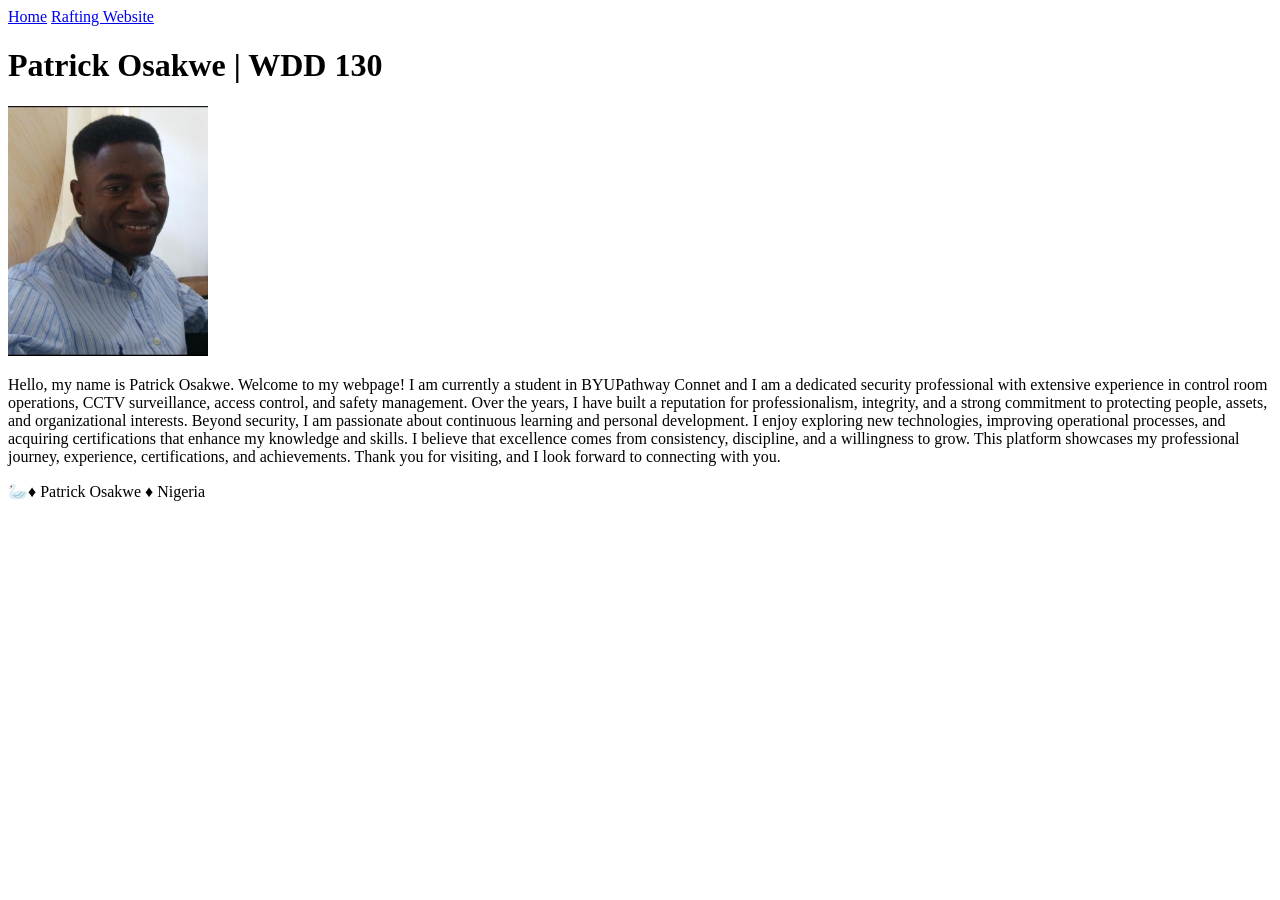
==== index.html @ 130db642 "add index.html" ====
<!DOCTYPE html>
<html lang="en">

<head>
    <meta charset="UTF-8">
    <meta name="viewport" content="width=device-width, initial-scale=1.0">
    <title>Patrick Osakwe | Personal Homepage</title>
</head>

<body>
    <header>
        <nav>
            <a href="#">Home</a>
            <a href="wwr/">Rafting Website</a>
        </nav>
    </header>
    <main>
        <h1>Patrick Osakwe | WDD 130</h1>
        <img src="images/Patrick.jpeg" alt="Patrick Osakwe Profile Picture" width="200">
        <p>Hello, my name is Patrick Osakwe.

            Welcome to my webpage!

            I am currently a student in BYUPathway Connet and I am a dedicated security professional
            with extensive experience in control room operations, CCTV
            surveillance, access control, and safety management. Over the years, I have built a
            reputation for
            professionalism, integrity, and a strong commitment to protecting people, assets, and
            organizational
            interests.

            Beyond security, I am passionate about continuous learning and personal development. I
            enjoy
            exploring new technologies, improving operational processes, and acquiring
            certifications that
            enhance my knowledge and skills. I believe that excellence comes from consistency,
            discipline, and a
            willingness to grow.

            This platform showcases my professional journey, experience, certifications, and
            achievements. Thank
            you for visiting, and I look forward to connecting with you.</p>

    </main>
    <footer>
        <p>
            🦢♦️ Patrick Osakwe ♦️ Nigeria

        </p>


    </footer>
</body>

</html>
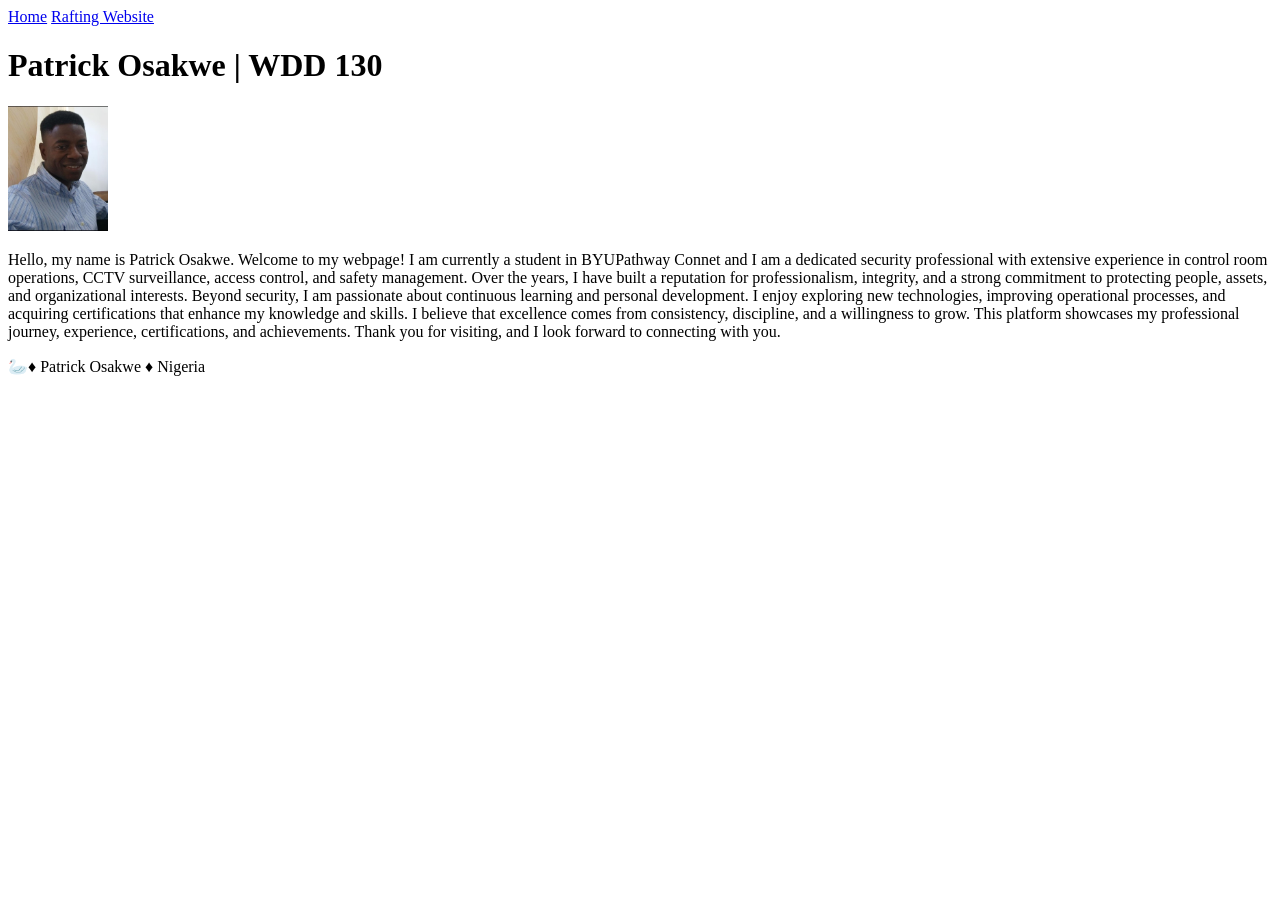
==== commit 3773ae1b: "add" ====
--- a/index.html
+++ b/index.html
@@ -16,7 +16,7 @@
     </header>
     <main>
         <h1>Patrick Osakwe | WDD 130</h1>
-        <img src="images/Patrick.jpeg" alt="Patrick Osakwe Profile Picture" width="200">
+        <img src="images/Patrick.jpeg" alt="Patrick Osakwe Profile Picture" width="100">
         <p>Hello, my name is Patrick Osakwe.
 
             Welcome to my webpage!
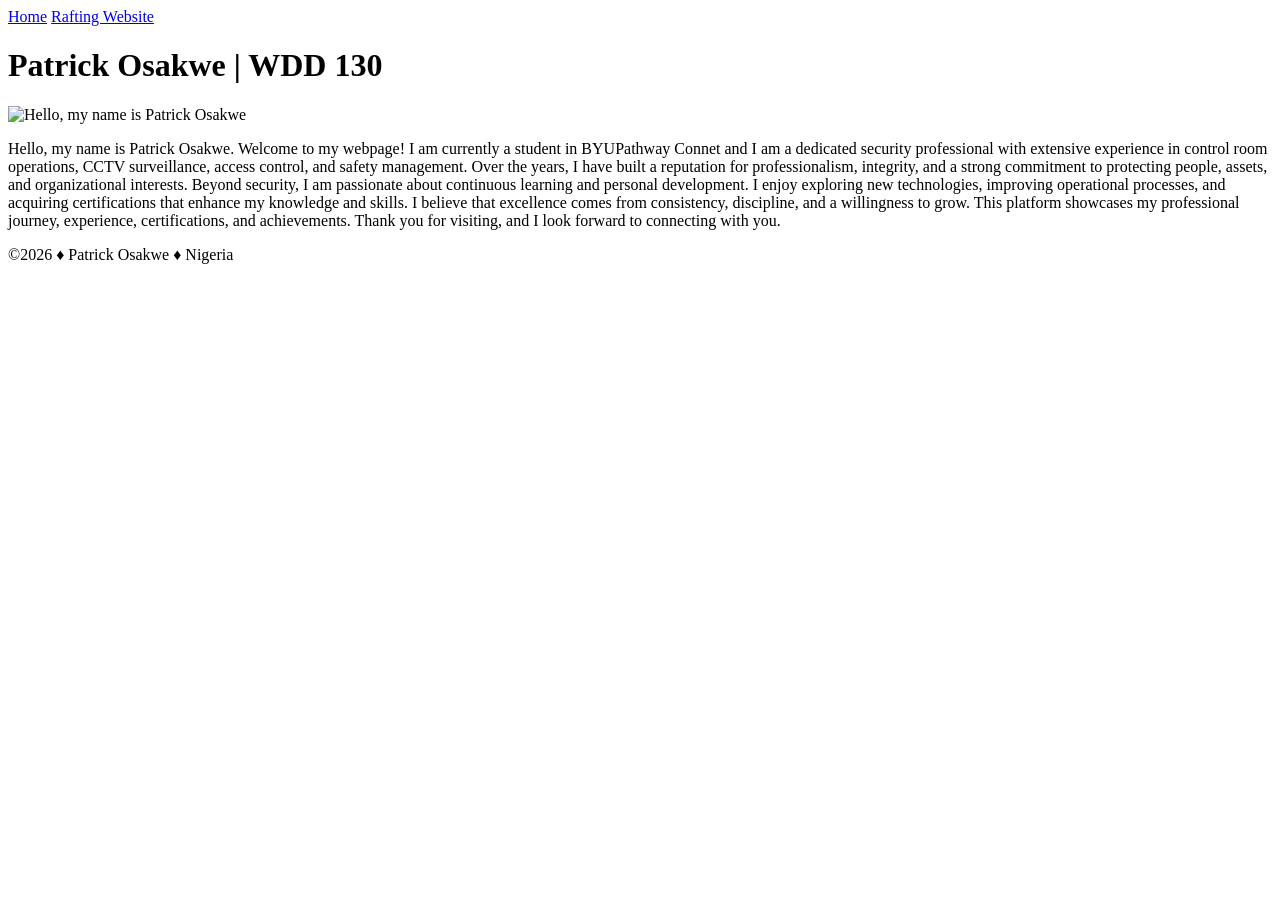
==== commit 7e928783: "add" ====
--- a/index.html
+++ b/index.html
@@ -4,7 +4,7 @@
 <head>
     <meta charset="UTF-8">
     <meta name="viewport" content="width=device-width, initial-scale=1.0">
-    <title>Patrick Osakwe | Personal Homepage</title>
+    <title>Patrick Osakwe | WDD 130</title>
 </head>
 
 <body>
@@ -16,7 +16,7 @@
     </header>
     <main>
         <h1>Patrick Osakwe | WDD 130</h1>
-        <img src="images/Patrick.jpeg" alt="Patrick Osakwe Profile Picture" width="100">
+        <img src="images/patrick.jpeg" alt="Hello, my name is Patrick Osakwe" width="100">
         <p>Hello, my name is Patrick Osakwe.
 
             Welcome to my webpage!
@@ -44,7 +44,7 @@
     </main>
     <footer>
         <p>
-            🦢♦️ Patrick Osakwe ♦️ Nigeria
+            ©2026 ♦️ Patrick Osakwe ♦️ Nigeria
 
         </p>
 
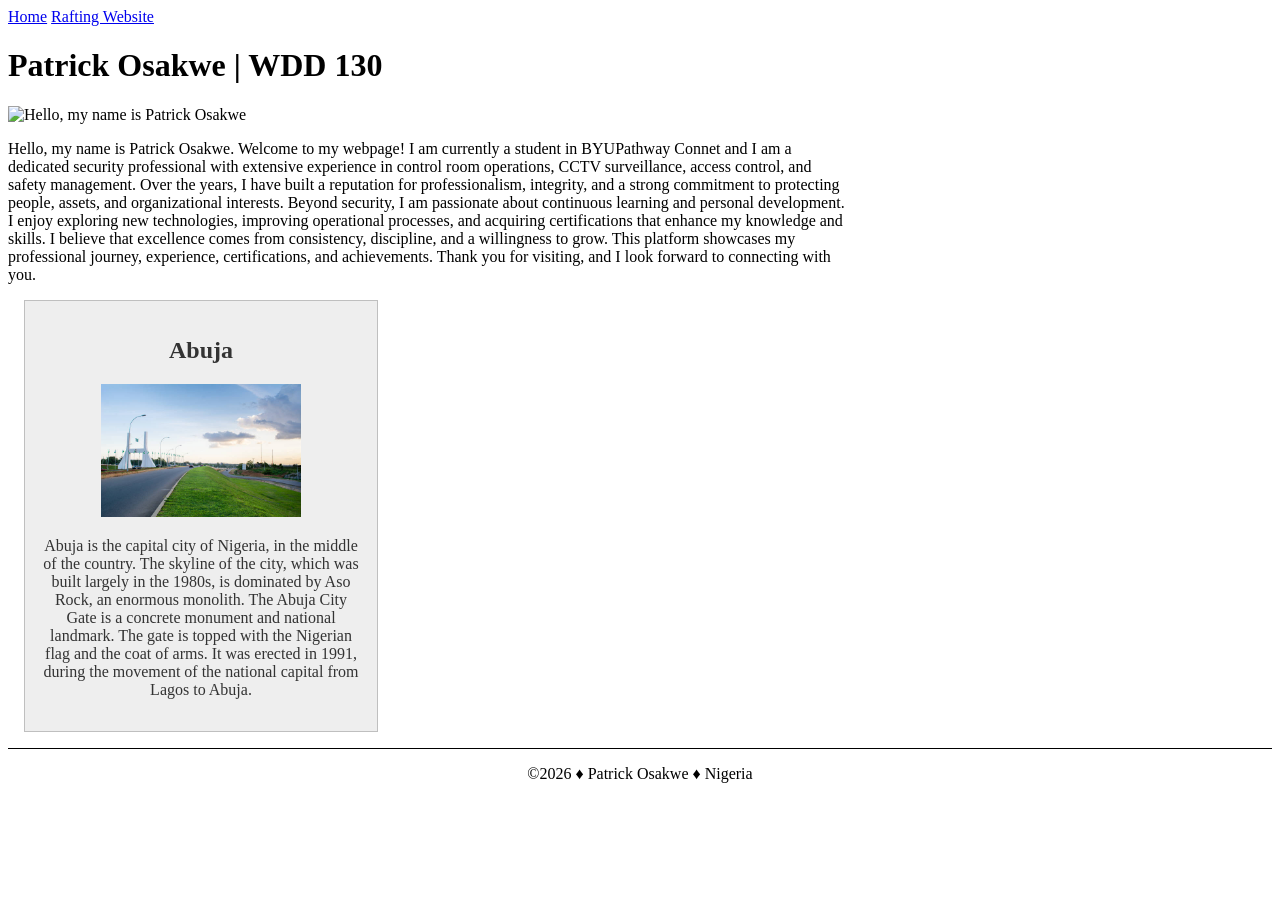
==== commit 3f677f35: "W02 modified" ====
--- a/index.html
+++ b/index.html
@@ -5,6 +5,9 @@
     <meta charset="UTF-8">
     <meta name="viewport" content="width=device-width, initial-scale=1.0">
     <title>Patrick Osakwe | WDD 130</title>
+    <meta name="description" content="Patrick Osakwe's BYU Pathway Connect WDD 130 course home page">
+    <meta name="authur" content="Patrick Osakwe">
+    <link rel="stylesheet" href="styles/styles.css">
 </head>
 
 <body>
@@ -16,7 +19,7 @@
     </header>
     <main>
         <h1>Patrick Osakwe | WDD 130</h1>
-        <img src="images/patrick.jpeg" alt="Hello, my name is Patrick Osakwe" width="100">
+        <img src="images/profile.jpeg" alt="Hello, my name is Patrick Osakwe" width="100">
         <p>Hello, my name is Patrick Osakwe.
 
             Welcome to my webpage!
@@ -42,6 +45,14 @@
             you for visiting, and I look forward to connecting with you.</p>
 
     </main>
+    <aside>
+        <h2>Abuja</h2>
+        <img src="images/Abuja.jpg" alt="Abuja City Gate Monument">
+        <p>
+            Abuja is the capital city of Nigeria, in the middle of the country. The skyline of the city, which was built largely in the 1980s, is dominated by Aso Rock, an enormous monolith. The Abuja City Gate is a concrete monument and national landmark. The gate is topped with the Nigerian flag and the coat of arms. It was erected in 1991, during the movement of the national capital from Lagos to Abuja.
+        </p>
+
+    </aside>
     <footer>
         <p>
             ©2026 ♦️ Patrick Osakwe ♦️ Nigeria
--- a/styles/styles.css
+++ b/styles/styles.css
@@ -0,0 +1,34 @@
+main{
+    max-width: 840px;
+}
+
+main img{
+    width: 150px;
+    height: auto;
+}
+
+aside{
+    width: 20rem;
+    margin: 1rem;
+    border: 1px solid rgb(0 0 0 / 0.2);
+    padding: 1em;
+    background-color: #eee;
+    color: #333;
+    text-align: center;
+}
+
+aside img{
+    width: 200px;
+    height: auto;
+    
+}
+
+p{
+    padding: 0;
+}
+
+footer{
+    margin-top: 15px;
+    border-top: 1px solid #000;
+    text-align: center;
+}
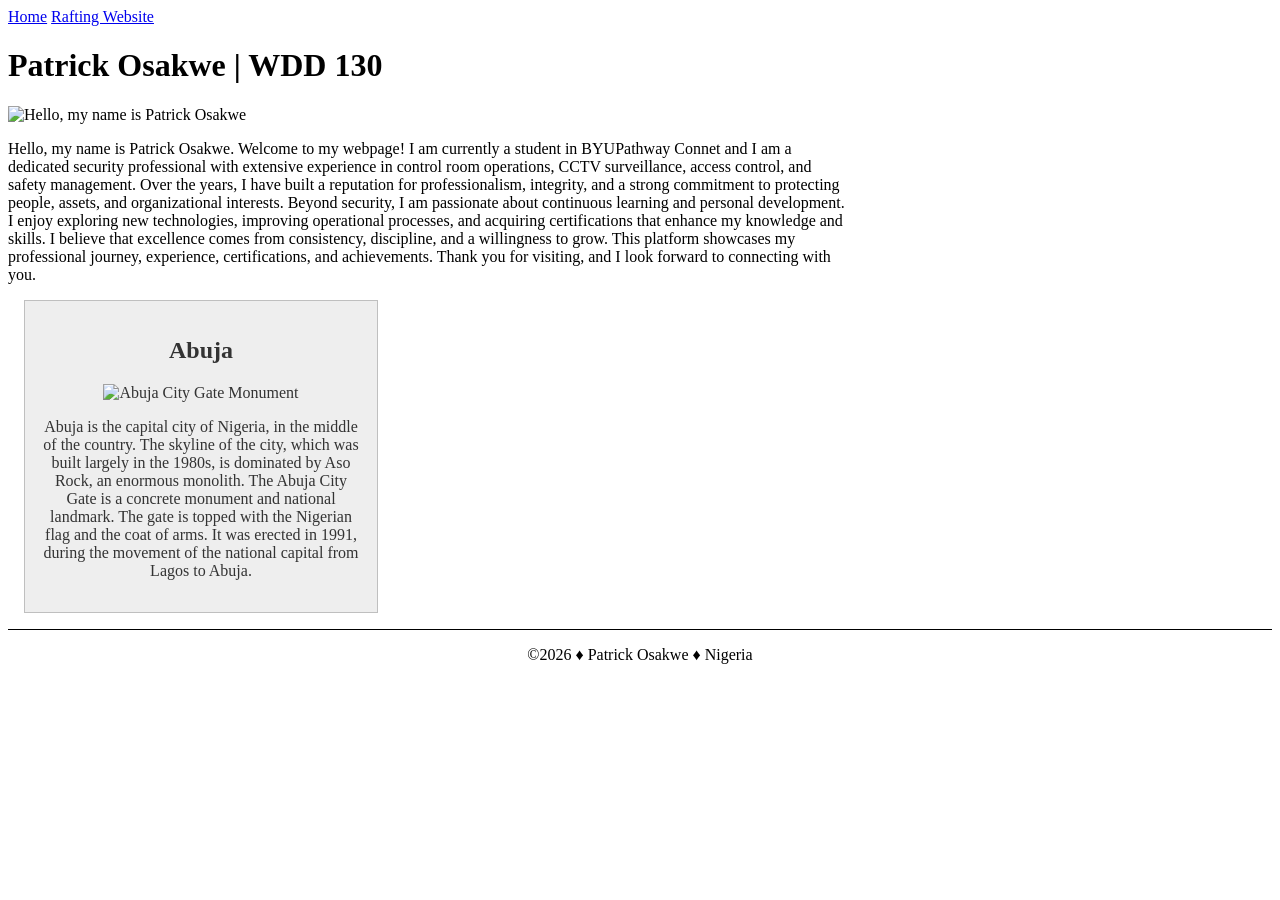
==== commit b36c6304: "add" ====
--- a/index.html
+++ b/index.html
@@ -4,9 +4,9 @@
 <head>
     <meta charset="UTF-8">
     <meta name="viewport" content="width=device-width, initial-scale=1.0">
+    <meta name="description" content="Patrick Osakwe's BYU PathwayConnect WDD 130 course homepage showcasing web development skills, projects, and learning progress online.">
+    <meta name="author" content="Patrick Osakwe">
     <title>Patrick Osakwe | WDD 130</title>
-    <meta name="description" content="Patrick Osakwe's BYU Pathway Connect WDD 130 course home page">
-    <meta name="authur" content="Patrick Osakwe">
     <link rel="stylesheet" href="styles/styles.css">
 </head>
 
@@ -47,7 +47,7 @@
     </main>
     <aside>
         <h2>Abuja</h2>
-        <img src="images/Abuja.jpg" alt="Abuja City Gate Monument">
+        <img src="images/abuja.jpg" alt="Abuja City Gate Monument">
         <p>
             Abuja is the capital city of Nigeria, in the middle of the country. The skyline of the city, which was built largely in the 1980s, is dominated by Aso Rock, an enormous monolith. The Abuja City Gate is a concrete monument and national landmark. The gate is topped with the Nigerian flag and the coat of arms. It was erected in 1991, during the movement of the national capital from Lagos to Abuja.
         </p>
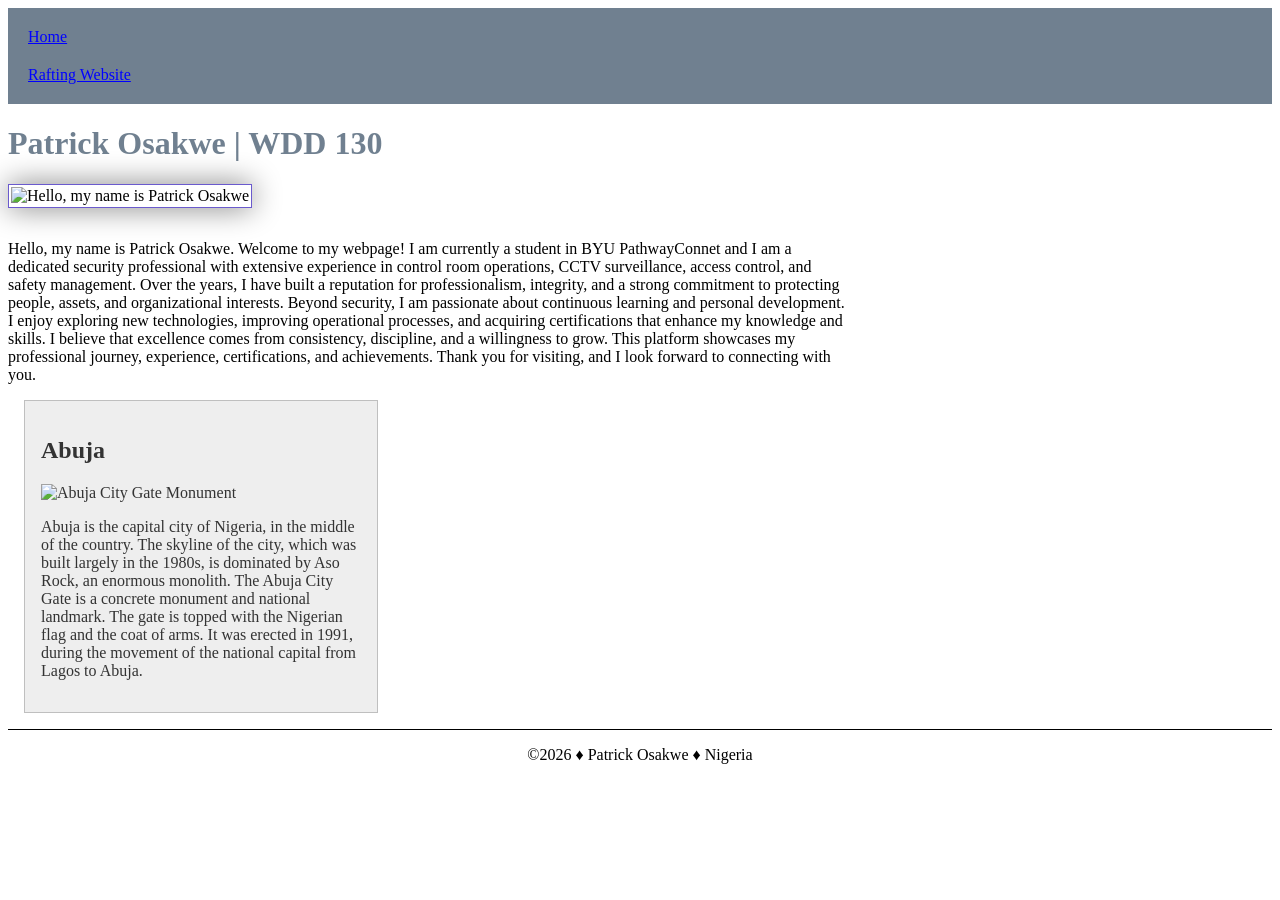
==== commit d5fe8975: "add" ====
--- a/index.html
+++ b/index.html
@@ -24,14 +24,13 @@
 
             Welcome to my webpage!
 
-            I am currently a student in BYUPathway Connet and I am a dedicated security professional
+            I am currently a student in BYU PathwayConnet and I am a dedicated security professional
             with extensive experience in control room operations, CCTV
             surveillance, access control, and safety management. Over the years, I have built a
             reputation for
             professionalism, integrity, and a strong commitment to protecting people, assets, and
             organizational
             interests.
-
             Beyond security, I am passionate about continuous learning and personal development. I
             enjoy
             exploring new technologies, improving operational processes, and acquiring
@@ -39,7 +38,6 @@
             enhance my knowledge and skills. I believe that excellence comes from consistency,
             discipline, and a
             willingness to grow.
-
             This platform showcases my professional journey, experience, certifications, and
             achievements. Thank
             you for visiting, and I look forward to connecting with you.</p>
@@ -47,7 +45,7 @@
     </main>
     <aside>
         <h2>Abuja</h2>
-        <img src="images/abuja.jpg" alt="Abuja City Gate Monument">
+        <img src="images/gate.jpg" alt="Abuja City Gate Monument">
         <p>
             Abuja is the capital city of Nigeria, in the middle of the country. The skyline of the city, which was built largely in the 1980s, is dominated by Aso Rock, an enormous monolith. The Abuja City Gate is a concrete monument and national landmark. The gate is topped with the Nigerian flag and the coat of arms. It was erected in 1991, during the movement of the national capital from Lagos to Abuja.
         </p>
--- a/styles/styles.css
+++ b/styles/styles.css
@@ -5,6 +5,25 @@
 main img{
     width: 150px;
     height: auto;
+    border: 1px solid slateblue;
+    padding: 2px;
+    box-shadow: 0 0 30px gray;
+    margin: 0 0 1rem;
+}
+
+nav{
+    background-color: slategray;
+    padding: 10px;
+}
+
+nav a{
+    color: blue;
+    padding: 10px;
+    display: block;
+}
+
+h1{
+    color: slategray;
 }
 
 aside{
@@ -14,7 +33,8 @@
     padding: 1em;
     background-color: #eee;
     color: #333;
-    text-align: center;
+    position: relative;
+    
 }
 
 aside img{
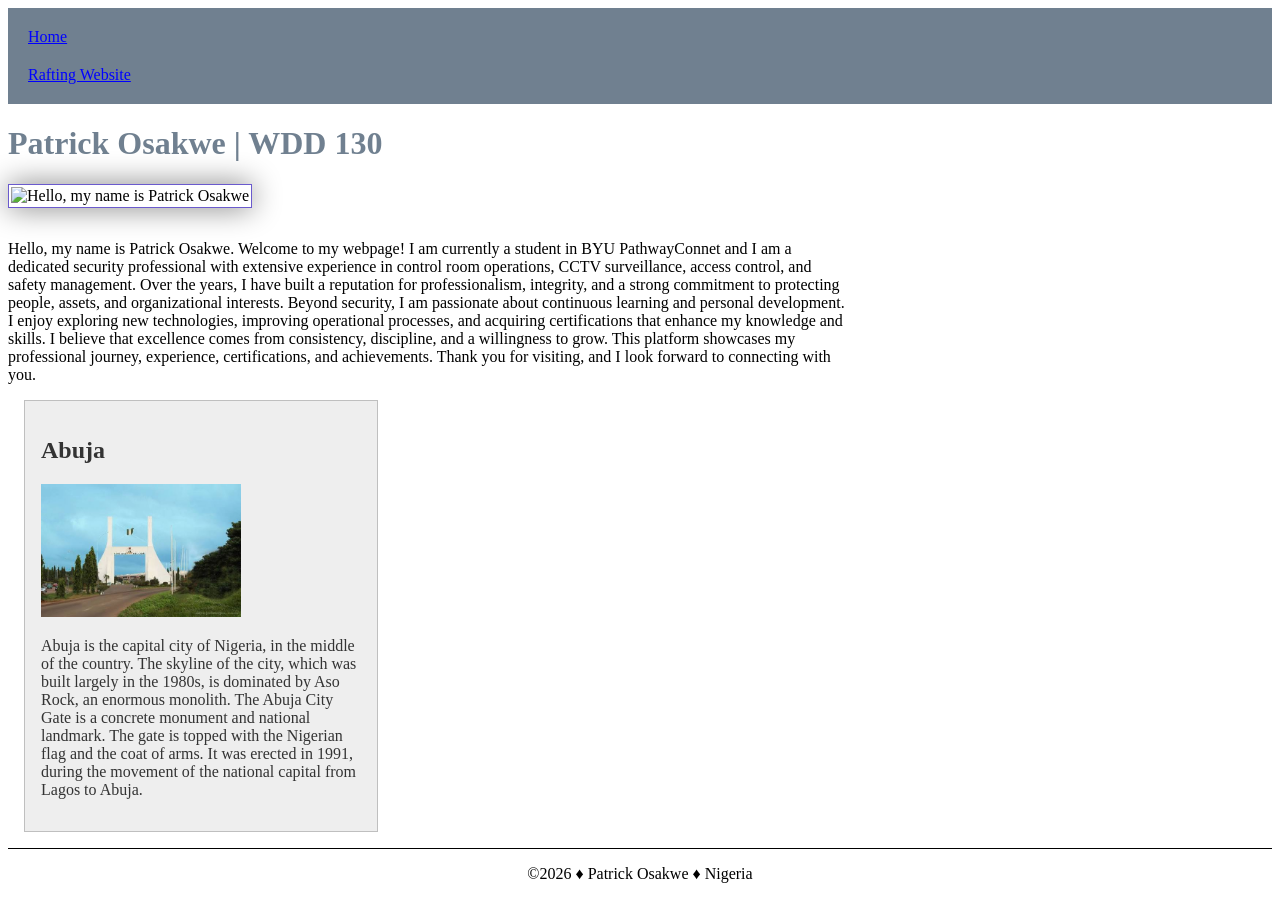
==== commit 30c786ac: "update" ====
--- a/index.html
+++ b/index.html
@@ -45,7 +45,7 @@
     </main>
     <aside>
         <h2>Abuja</h2>
-        <img src="images/gate.jpg" alt="Abuja City Gate Monument">
+        <img src="images/Abuja_city_gate.jpeg" alt="Abuja City Gate Monument">
         <p>
             Abuja is the capital city of Nigeria, in the middle of the country. The skyline of the city, which was built largely in the 1980s, is dominated by Aso Rock, an enormous monolith. The Abuja City Gate is a concrete monument and national landmark. The gate is topped with the Nigerian flag and the coat of arms. It was erected in 1991, during the movement of the national capital from Lagos to Abuja.
         </p>
--- a/styles/styles.css
+++ b/styles/styles.css
@@ -35,6 +35,7 @@
     color: #333;
     position: relative;
     
+    
 }
 
 aside img{
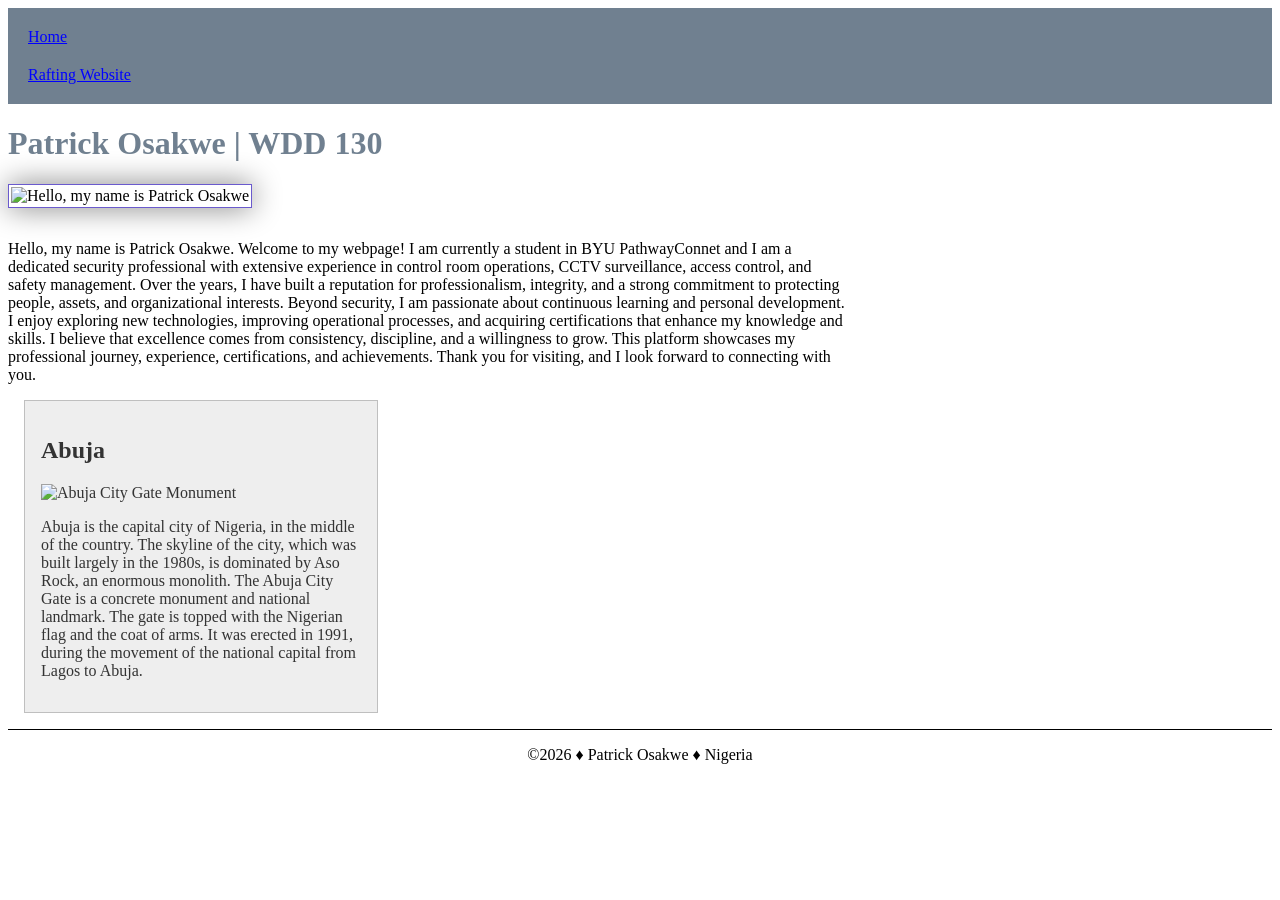
==== commit 699acc3b: "updated" ====
--- a/index.html
+++ b/index.html
@@ -45,7 +45,7 @@
     </main>
     <aside>
         <h2>Abuja</h2>
-        <img src="images/Abuja_city_gate.jpeg" alt="Abuja City Gate Monument">
+        <img src="images/abuja_city_gate.jpeg" alt="Abuja City Gate Monument">
         <p>
             Abuja is the capital city of Nigeria, in the middle of the country. The skyline of the city, which was built largely in the 1980s, is dominated by Aso Rock, an enormous monolith. The Abuja City Gate is a concrete monument and national landmark. The gate is topped with the Nigerian flag and the coat of arms. It was erected in 1991, during the movement of the national capital from Lagos to Abuja.
         </p>
